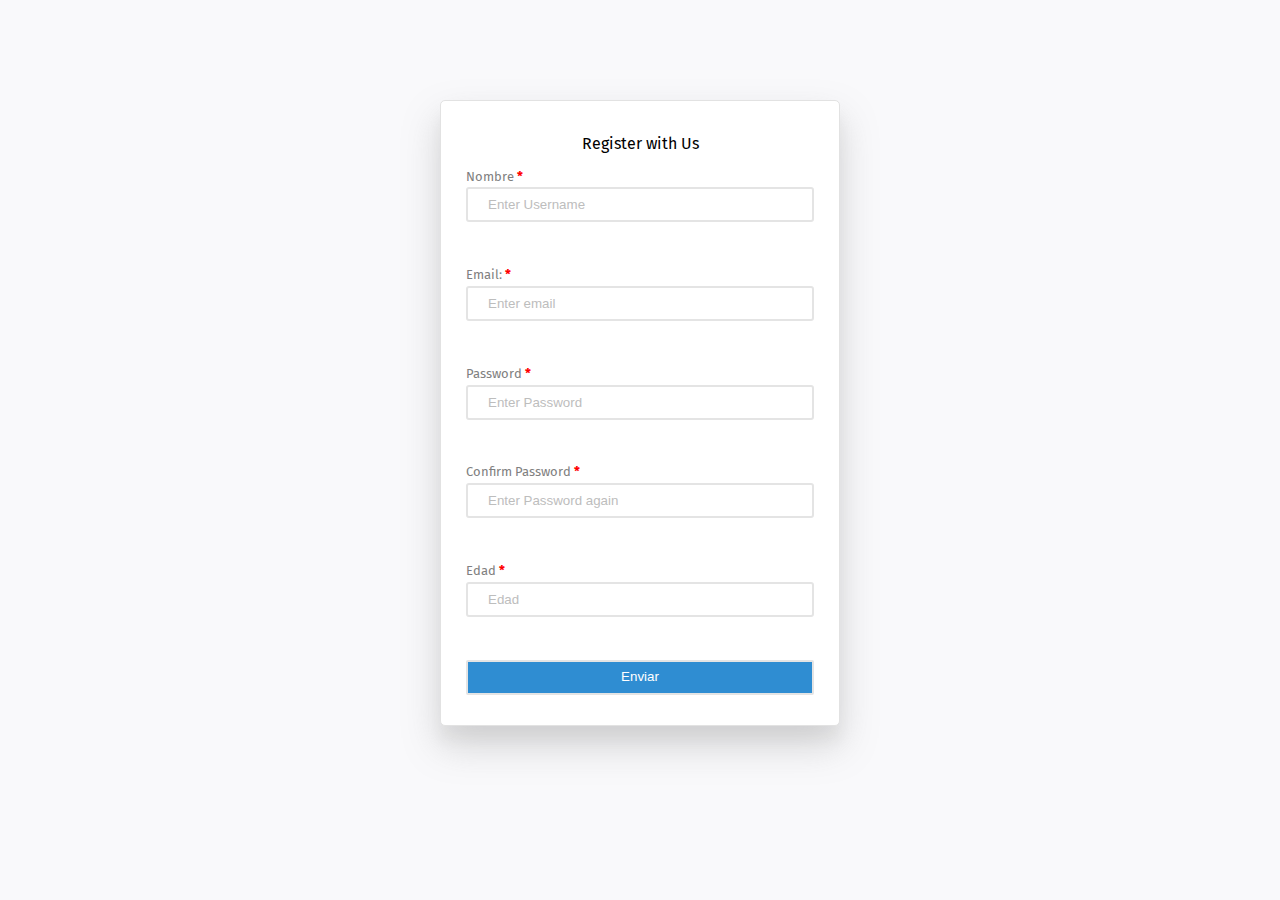
==== PEC1_Ej2_1/index.html @ c014ee33 "Commit inicial" ====
<!DOCTYPE html>
<html lang="en">
<head>
    <meta charset="UTF-8">
    <meta name="viewport" content="width=device-width, initial-scale=1.0">
    <link rel="stylesheet" href="./style.css">
    <title>PEC1_Ej2_1</title>
</head>
<body>
     


<main class="main">
    
    <form id="form">
        <p>Register with Us</p>
         <div class="input">
            <label  class="es-requerido"for="username">Nombre</label>
            <input type="text" 
                    id="username" 
                    name="username" 
                    title="Utilice solo de 3 a 64 caracetres alfabeticos"
                    form="form" 
                    pattern="/^((?!\.)[\w-_.]*[^.])(@\w+)(\.\w+(\.\w+)?[^.\W])$/gim;" 
                    placeholder="Enter Username" 
                    aria-describedby="first-name-error"
                    oninvalid="this.setCustomValidity('Utilice solo de 3 a 64 caracetres alfabeticos.')" 
                    oninput="this.setCustomValidity('')"
                    required>
                    <p class="error-msg">Enter a valid User name</p>
                    
         </div>

         <div class="input">
            <label class="es-requerido" for="mail">Email:</label>
            <input type="text"  
                    id="mail" 
                    name="mail" 
                    form="form" 
                    pattern="[a-zA-Z0-9@.]{7,128}" 
                    placeholder="Enter email" 
                    oninvalid="this.setCustomValidity('introduzca un correo valido.')" 
                    oninput="this.setCustomValidity('')"
                    required>
                    <p class="error-msg">Enter a valid User name</p>
        </div>

        <div class="input">
            <label class="es-requerido" for="password">Password</label>
            <input type="password" 
                    id="password" 
                    name="password" 
                    form="form" 
                    maxlength ="64" 
                    placeholder="Enter Password" 
                    pattern="^(?=.*[a-z])(?=.*[A-Z])(?=.*\d)(?=.*[`~!@#\$%\^&\*\(\)_\+\-=\{\}\|\[\]\\:&quot;;'&lt;&gt;?,.\/]).{8,}$"
                    oninvalid="this.setCustomValidity('introduzca una contraseña valida.')" 
                    oninput="this.setCustomValidity('')"
                    required>
                    <p class="error-msg">Enter a valid User name</p>
         </div>

         <div class="input">
            <label class="es-requerido" for="confirm_password">Confirm Password</label>
            <input 
                type="text" 
                id="confirm_password" 
                name="confirm_password" 
                form="form" 
                pattern="^(?=.*[a-z])(?=.*[A-Z])(?=.*\d)(?=.*[`~!@#\$%\^&\*\(\)_\+\-=\{\}\|\[\]\\:&quot;;'&lt;&gt;?,.\/]).{8,}$" 
                placeholder="Enter Password again"  
                required>
                <p class="error-msg">Enter a valid User name</p>
         </div>

         <div class="input">
            <label class="es-requerido">Edad</label>
            <input 
                type="text" 
                id="edad" 
                name="edad"  
                form="formulario"
                pattern="[0-9]{1,3}" 
                min="0"
                max="999"
                placeholder="Edad"
                oninput="this.validate(this)"    
                required>
                <p class="error-msg">Enter a valid User name</p>
        </div>

        <div class="button">
            <button type="submit">Enviar</button>
        </div>
    </form>    
         


</main>

<script src="./app.js"></script>
</body>
</html>
---- PEC1_Ej2_1/style.css ----
@import url('https://fonts.googleapis.com/css2?family=Fira+Sans:wght@300;500;700;900&display=swap');


:root{
    --main-color: #5865F2; /*Color principal. Color enlaces, botones y algunos bordes.Color de hover de los enlaces en el footer*/
    --contrast-color: #070e58 ; /*Color secundario. Color de texto, fondo del contenedor de la cabecera, fondo del footer, fondo en el hover del botón de envío */
    --color-hover:#a4f479 ; /*Color para el hover de los enlaces, bordes, fondo de celdas impares de la tabla */
    --light-color:white;/*Color de fondo de la página y de los enlaces de la cabecera en estado normal*/
    --body:#F9F9FB /*Color de fondo*/
}


*,
*:before,
*:after{
    margin:0px;
    padding:0px;
    box-sizing: border-box;
    line-height: 1.6;
}


body{
    font-family: 'Fira Sans', sans-serif;
    background-color:var(--body);
    min-height: 100vh; /*Para que el body ocupe todo el viewport*/
    margin:0;
}



p{
    font-size: medium;
    font-weight:400;

}

.main{
    display:flex;
    flex-direction: column;
    align-items: center;    
}

form{
    margin:100px auto;
    display:flex;
    flex-direction: column;
    align-items: center;
    gap:10px;
    background-color: white;
    width:400px;
    box-shadow: 0 19px 38px rgba(122, 122, 122, 0.3), 0 15px 12px rgba(212, 212, 212, 0.22);
    border: .15px solid #e2e2e2;
    border-radius: 5px;
    padding-top: 30px;
    padding-bottom: 30px;
}



.input{
    display:flex;
    flex-direction: column;
    align-items: flex-start;
    margin-bottom: 10px;
    width:100%;
    padding:0 25px;
}

input{
    padding-left: 10px;
    width:100%;
    height:35px;
    border-radius: 3px;
    border:2px solid rgb(228, 228, 228); 
    color:rgb(85, 85, 85);
}




.button{
    width:100%;
    padding:0 25px;
    margin:0 auto;
}

.button button{
    width:100%;
    height:35px;
    background-color: #2F8DD2;
    color:white;
    border:2px solid rgb(228, 228, 228); 
    border-radius:2px;
    cursor: pointer;
}



/*Pseudo selectores de input*/
input::placeholder{
    color:rgb(189, 189, 189);
    padding-left: 10px;
}


input::title{
    display:block;
}

input:valid:focus{
    outline:2px solid rgb(129, 236, 129);
}

input:invalid:focus{
    outline:2px solid red;

}





label{
    color:gray;
    font-size: small;
}


.es-requerido:after{
    content:'*';
    color:red;
    margin-left:3px;
    font-weight: 700;
}


 .error-msg{
    color:red;
    font-size: small;
    margin-block-start: 2px;
    visibility:hidden;

}


.error-msg.error{
    visibility: visible;
}
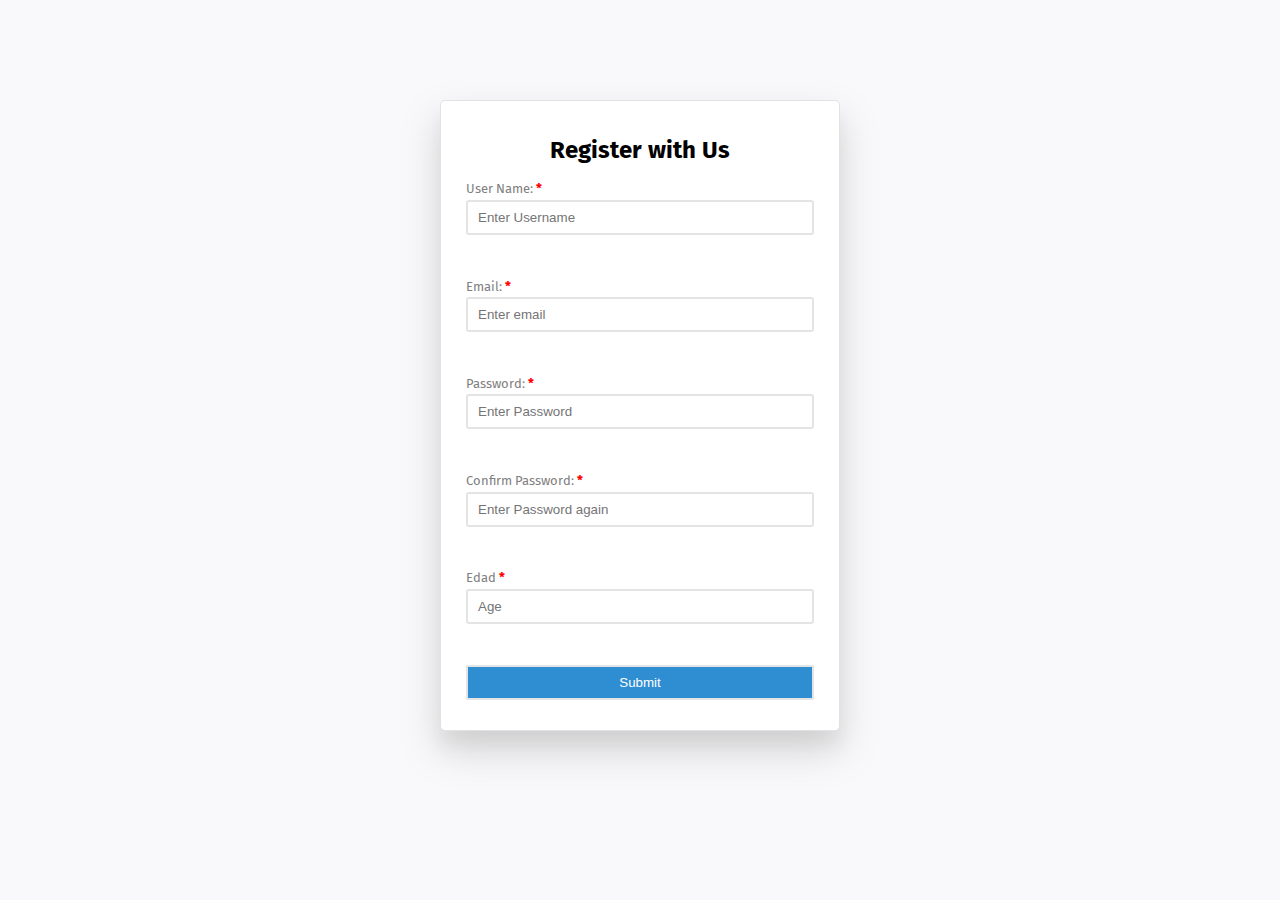
==== commit cdde03b0: "Fin practica 1 y 2" ====
--- a/PEC1_Ej2_1/index.html
+++ b/PEC1_Ej2_1/index.html
@@ -10,87 +10,43 @@
      
 
 
-<main class="main">
+<main class="container">
     
-    <form id="form">
-        <p>Register with Us</p>
-         <div class="input">
-            <label  class="es-requerido"for="username">Nombre</label>
-            <input type="text" 
-                    id="username" 
-                    name="username" 
-                    title="Utilice solo de 3 a 64 caracetres alfabeticos"
-                    form="form" 
-                    pattern="/^((?!\.)[\w-_.]*[^.])(@\w+)(\.\w+(\.\w+)?[^.\W])$/gim;" 
-                    placeholder="Enter Username" 
-                    aria-describedby="first-name-error"
-                    oninvalid="this.setCustomValidity('Utilice solo de 3 a 64 caracetres alfabeticos.')" 
-                    oninput="this.setCustomValidity('')"
-                    required>
-                    <p class="error-msg">Enter a valid User name</p>
-                    
+    <form id="form" class="form">
+        <h2>Register with Us</h2>
+
+         <div class="form-control">
+            <label  class="es-requerido"for="username">User Name:</label>
+            <input type="text" id="username" placeholder="Enter Username"/>
+            <small>Enter a valid User name </small>           
          </div>
 
-         <div class="input">
-            <label class="es-requerido" for="mail">Email:</label>
-            <input type="text"  
-                    id="mail" 
-                    name="mail" 
-                    form="form" 
-                    pattern="[a-zA-Z0-9@.]{7,128}" 
-                    placeholder="Enter email" 
-                    oninvalid="this.setCustomValidity('introduzca un correo valido.')" 
-                    oninput="this.setCustomValidity('')"
-                    required>
-                    <p class="error-msg">Enter a valid User name</p>
+         <div class="form-control">
+            <label class="es-requerido" for="email">Email:</label>
+            <input type="text" id="email" placeholder="Enter email"/>
+           <small>Enter a valid Email</small>
         </div>
 
-        <div class="input">
-            <label class="es-requerido" for="password">Password</label>
-            <input type="password" 
-                    id="password" 
-                    name="password" 
-                    form="form" 
-                    maxlength ="64" 
-                    placeholder="Enter Password" 
-                    pattern="^(?=.*[a-z])(?=.*[A-Z])(?=.*\d)(?=.*[`~!@#\$%\^&\*\(\)_\+\-=\{\}\|\[\]\\:&quot;;'&lt;&gt;?,.\/]).{8,}$"
-                    oninvalid="this.setCustomValidity('introduzca una contraseña valida.')" 
-                    oninput="this.setCustomValidity('')"
-                    required>
-                    <p class="error-msg">Enter a valid User name</p>
+        <div class="form-control">
+            <label class="es-requerido" for="password">Password:</label>
+            <input type="password" id="password" placeholder="Enter Password" />
+            <small>Enter a valid Password</small>
          </div>
 
-         <div class="input">
-            <label class="es-requerido" for="confirm_password">Confirm Password</label>
-            <input 
-                type="text" 
-                id="confirm_password" 
-                name="confirm_password" 
-                form="form" 
-                pattern="^(?=.*[a-z])(?=.*[A-Z])(?=.*\d)(?=.*[`~!@#\$%\^&\*\(\)_\+\-=\{\}\|\[\]\\:&quot;;'&lt;&gt;?,.\/]).{8,}$" 
-                placeholder="Enter Password again"  
-                required>
-                <p class="error-msg">Enter a valid User name</p>
+         <div class="form-control">
+            <label class="es-requerido" for="confirm_password">Confirm Password:</label>
+            <input type="text" id="confirm_password" placeholder="Enter Password again"/>
+            <small>Passwords does not match</small>
          </div>
 
-         <div class="input">
+         <div class="form-control">
             <label class="es-requerido">Edad</label>
-            <input 
-                type="text" 
-                id="edad" 
-                name="edad"  
-                form="formulario"
-                pattern="[0-9]{1,3}" 
-                min="0"
-                max="999"
-                placeholder="Edad"
-                oninput="this.validate(this)"    
-                required>
-                <p class="error-msg">Enter a valid User name</p>
+            <input type="text" id="age" placeholder="Age"/>
+            <small>Enter a valid Age</small>
         </div>
 
         <div class="button">
-            <button type="submit">Enviar</button>
+            <button type="submit">Submit</button>
         </div>
     </form>    
          
--- a/PEC1_Ej2_1/style.css
+++ b/PEC1_Ej2_1/style.css
@@ -36,7 +36,7 @@
 
 }
 
-.main{
+.container{
     display:flex;
     flex-direction: column;
     align-items: center;    
@@ -59,7 +59,7 @@
 
 
 
-.input{
+.form-control{
     display:flex;
     flex-direction: column;
     align-items: flex-start;
@@ -68,7 +68,13 @@
     padding:0 25px;
 }
 
-input{
+
+
+
+
+
+
+.form-control input{
     padding-left: 10px;
     width:100%;
     height:35px;
@@ -97,26 +103,30 @@
 }
 
 
+.form-control input:focus{
+    outline:0;
+    color:grey;
+}
 
-/*Pseudo selectores de input*/
-input::placeholder{
-    color:rgb(189, 189, 189);
-    padding-left: 10px;
+.form-control.success input{
+    border-color:green;
 }
 
 
-input::title{
-    display:block;
+.form-control.error input{
+    border-color:red;
 }
 
-input:valid:focus{
-    outline:2px solid rgb(129, 236, 129);
+
+.form-control small{
+    color:red;
+    visibility:hidden;
 }
 
-input:invalid:focus{
-    outline:2px solid red;
+.form-control.error small{
+    visibility:visible;
+}
 
-}
 
 
 
